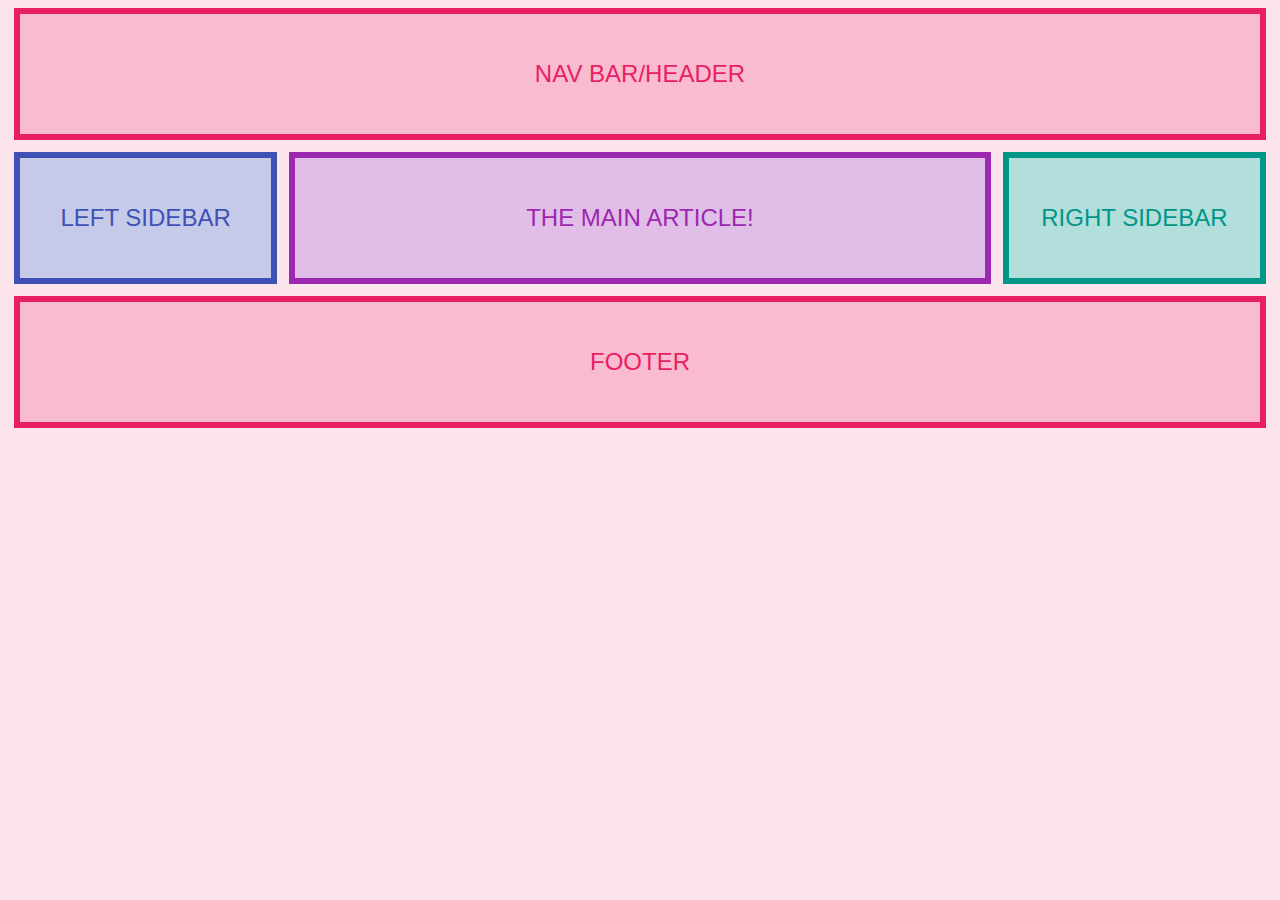
==== flexbox.html @ ff105bde "flexbox example" ====
<!DOCTYPE html>
<html lang="en">
<head>
    <meta charset="UTF-8">
    <meta http-equiv="X-UA-Compatible" content="IE=edge">
    <meta name="viewport" content="width=device-width, initial-scale=1.0">
    <title>Flex-Box</title>
    <link rel="stylesheet" href="./css/flexbox.css">
</head>
<body>
    <div class="container">
        <header class="item">Nav Bar/Header</header>
        <main>
          <article class="item">The Main Article!</article>
          <aside class="item sidebar-left">Left Sidebar</aside>
          <aside class="item sidebar-right">Right Sidebar</aside>
        </main>
        <footer class="item">Footer</footer>
      </div>
</body>
</html>
---- css/flexbox.css ----
html {
  background: #FCE4EC;
  font-family: Arial;
  text-transform: uppercase;
}

main {
  display: flex;
}

.item {
  font-size: 1.5rem;
  line-height: 1;
  text-align: center;
  padding: 3rem 1rem;
  background: #F8BBD0;
  border: 6px solid #E91E63;
  color: #E91E63;
  margin: 6px;
}

article.item {
  border: 6px solid #9C27B0;
  background-color: #E1BEE7;
  color: #9C27B0;
  order: 2;
  flex: 3;
}

.sidebar-left {
  background-color: #C5CAE9;
  border: 6px solid #3F51B5;
  color: #3F51B5;
  order: 1;
  flex: 1;
}
.sidebar-right {
  background-color: #B2DFDB;
  border: 6px solid #009688;
  color: #009688;
  order: 3;
  flex: 1;
}
@media screen and (max-width: 575px) {
  main {
    flex-direction: column;
  }
  .sidebar-left {
    order: 2;
  }
}
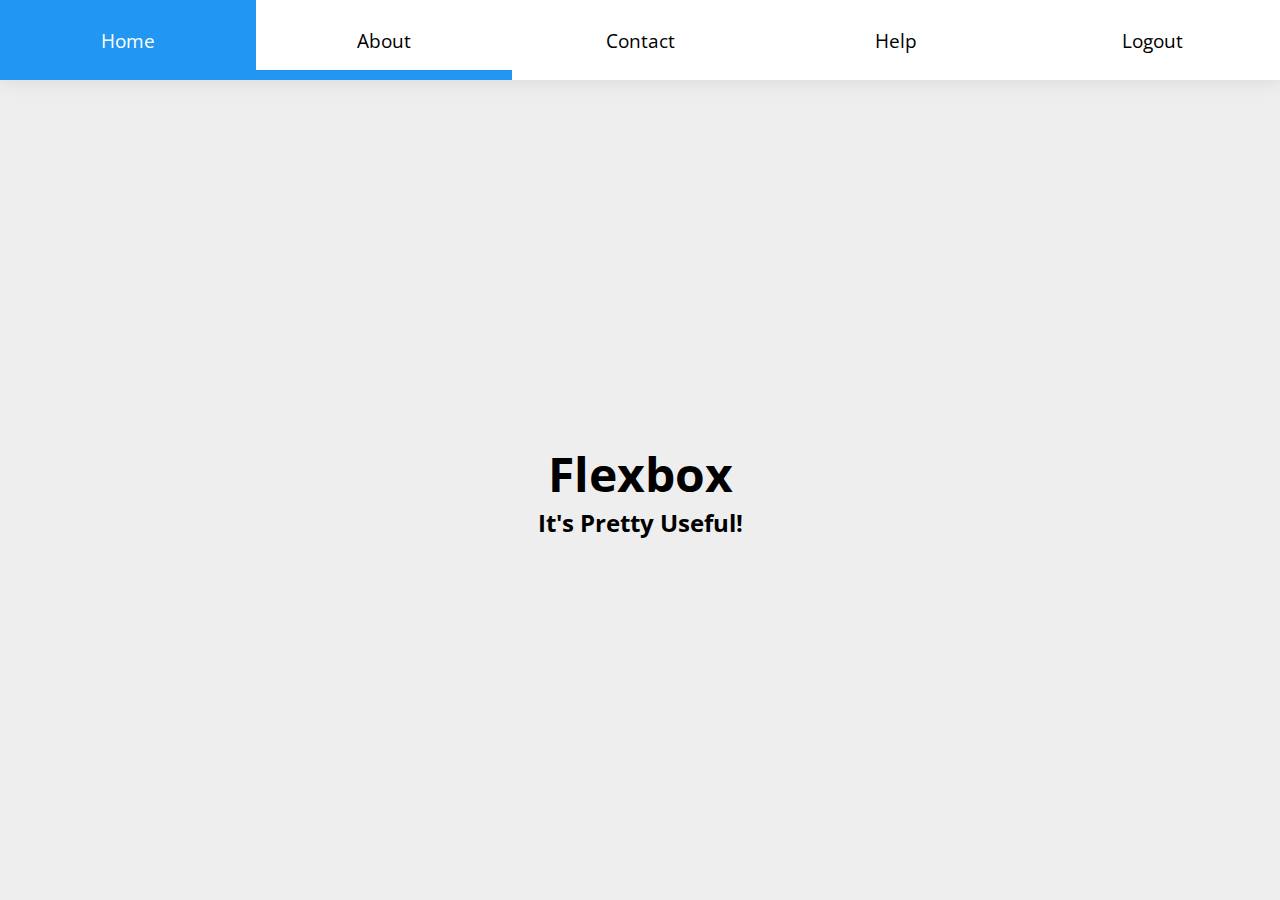
==== commit c6543940: "flexbox nav and section" ====
--- a/flexbox.html
+++ b/flexbox.html
@@ -8,14 +8,17 @@
     <link rel="stylesheet" href="./css/flexbox.css">
 </head>
 <body>
-    <div class="container">
-        <header class="item">Nav Bar/Header</header>
-        <main>
-          <article class="item">The Main Article!</article>
-          <aside class="item sidebar-left">Left Sidebar</aside>
-          <aside class="item sidebar-right">Right Sidebar</aside>
-        </main>
-        <footer class="item">Footer</footer>
-      </div>
+    <nav>
+        <a href="#home">Home</a>
+        <a href="#home" class="active">About</a>
+        <a href="#home">Contact</a>
+        <a href="#home">Help</a>
+        <a href="#home">Logout</a>
+      </nav>
+      
+      <main>
+        <h1>Flexbox</h1>
+        <h2>It's Pretty Useful!</h2>
+      </main>
 </body>
 </html>--- a/css/flexbox.css
+++ b/css/flexbox.css
@@ -1,52 +1,50 @@
-html {
-  background: #FCE4EC;
-  font-family: Arial;
-  text-transform: uppercase;
+@import url('https://fonts.googleapis.com/css2?family=Open+Sans:wght@300&display=swap');
+body {
+  background-color: #eee;
+  margin: 0;
+  font-family: Open Sans;
+}
+nav {
+  background-color: white;
+  box-shadow: 0 0 20px rgba(0, 0, 0, 0.1);
+  height: 80px;
+  display: flex;
+}
+
+nav a {
+  text-decoration: none;
+  font-size: 1.2rem;
+  color: black; 
+  transition: all 0.2s;
+  display: flex;
+  flex: 1;
+  justify-content: center;
+  align-items: center;
+}
+
+nav a:hover{
+  background: #2196F3;
+  color: white;
+}
+
+
+.active {
+  border-bottom: 10px solid #2196F3;
+  padding-top: 10px;
 }
 
 main {
+  height: calc(100vh - 80px);
   display: flex;
+  flex-direction: column;
+  justify-content: center;
+  align-items: center;
 }
 
-.item {
-  font-size: 1.5rem;
-  line-height: 1;
-  text-align: center;
-  padding: 3rem 1rem;
-  background: #F8BBD0;
-  border: 6px solid #E91E63;
-  color: #E91E63;
-  margin: 6px;
+h1, h2{
+  margin:  0;
 }
 
-article.item {
-  border: 6px solid #9C27B0;
-  background-color: #E1BEE7;
-  color: #9C27B0;
-  order: 2;
-  flex: 3;
+h1 {
+  font-size: 3em;
 }
-
-.sidebar-left {
-  background-color: #C5CAE9;
-  border: 6px solid #3F51B5;
-  color: #3F51B5;
-  order: 1;
-  flex: 1;
-}
-.sidebar-right {
-  background-color: #B2DFDB;
-  border: 6px solid #009688;
-  color: #009688;
-  order: 3;
-  flex: 1;
-}
-@media screen and (max-width: 575px) {
-  main {
-    flex-direction: column;
-  }
-  .sidebar-left {
-    order: 2;
-  }
-}
-
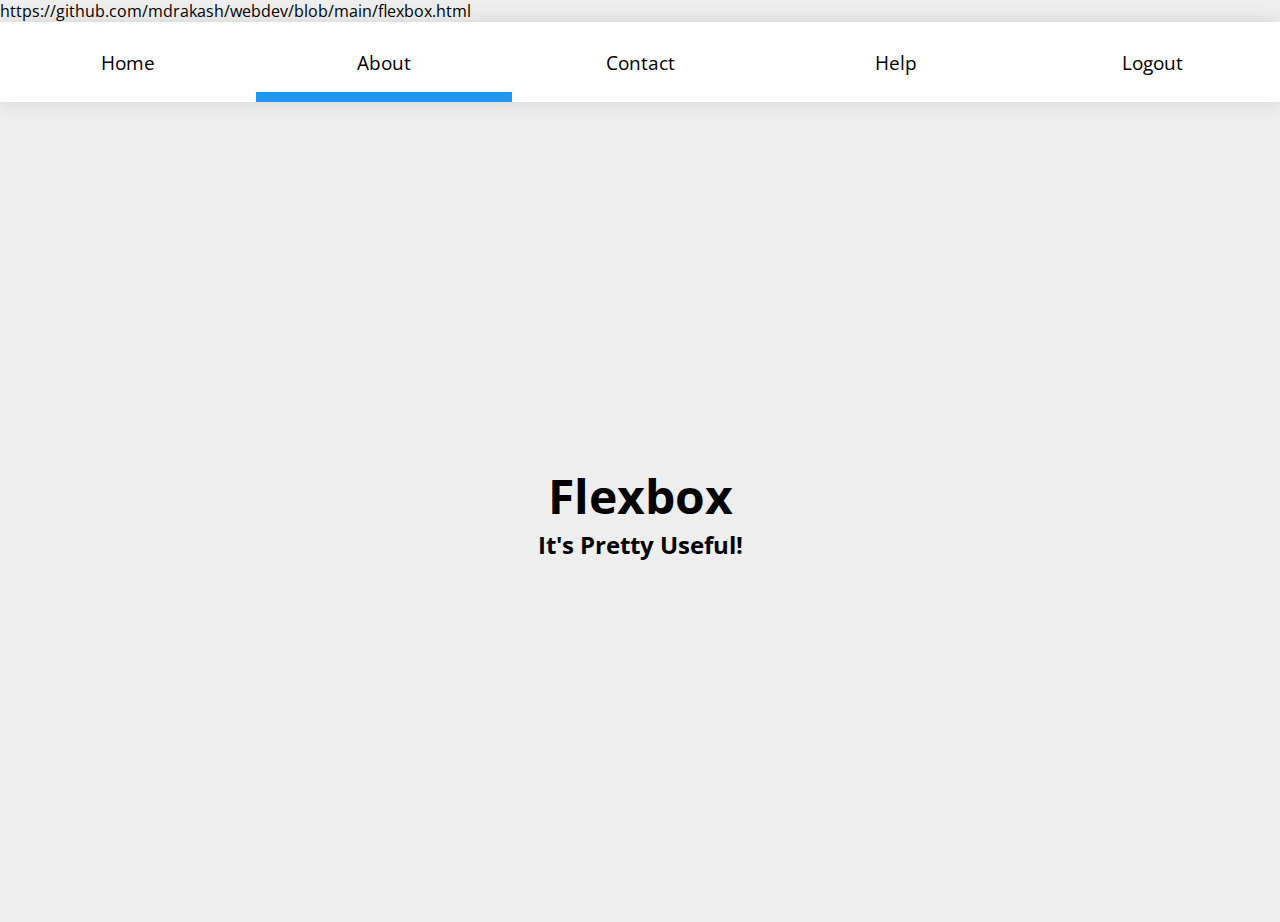
==== commit 058363d6: "Update flexbox.html" ====
--- a/flexbox.html
+++ b/flexbox.html
@@ -1,5 +1,6 @@
 <!DOCTYPE html>
 <html lang="en">
+    https://github.com/mdrakash/webdev/blob/main/flexbox.html
 <head>
     <meta charset="UTF-8">
     <meta http-equiv="X-UA-Compatible" content="IE=edge">
@@ -21,4 +22,4 @@
         <h2>It's Pretty Useful!</h2>
       </main>
 </body>
-</html>+</html>
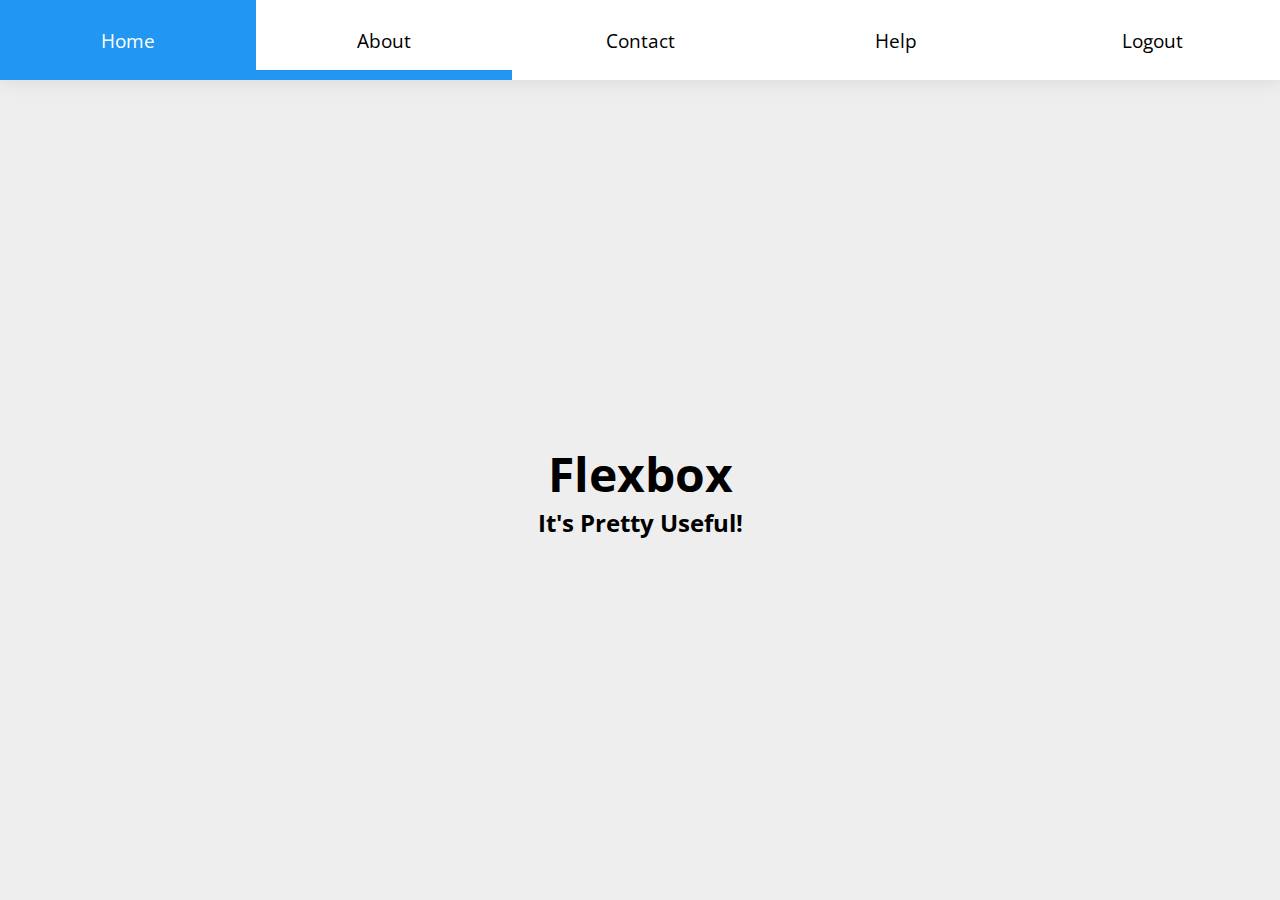
==== commit 218bfbbc: "prectice css flexbox" ====
--- a/flexbox.html
+++ b/flexbox.html
@@ -1,6 +1,5 @@
 <!DOCTYPE html>
 <html lang="en">
-    https://github.com/mdrakash/webdev/blob/main/flexbox.html
 <head>
     <meta charset="UTF-8">
     <meta http-equiv="X-UA-Compatible" content="IE=edge">
